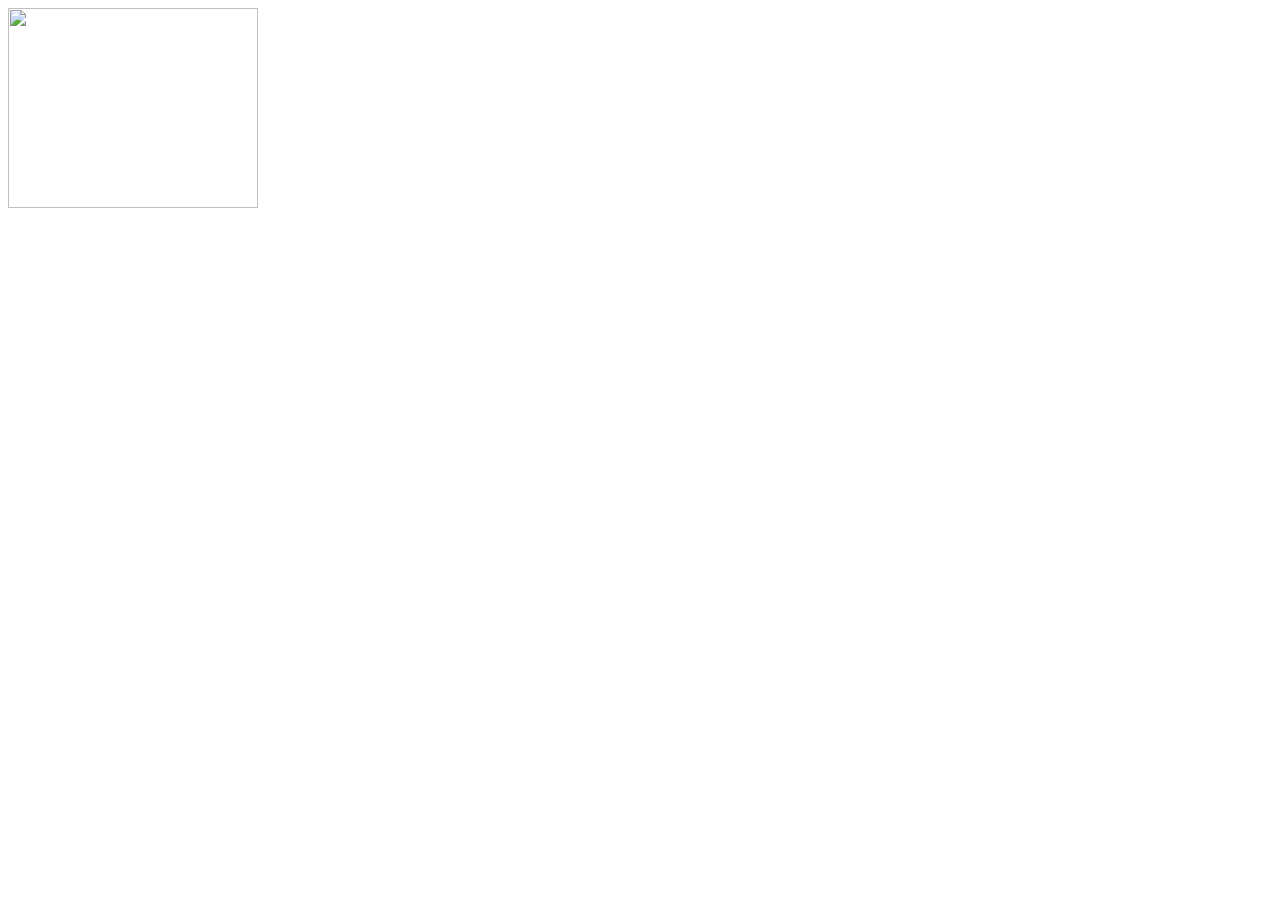
==== public/index.html @ 8f32cbbf "firebase commit" ====
<!DOCTYPE html>
<html lang="en">
<head>
    <meta charset="UTF-8">
    <meta http-equiv="X-UA-Compatible" content="IE=edge">
    <meta name="viewport" content="width=device-width, initial-scale=1.0">
    <title>Nasa API</title>
    <link rel="stylesheet" type="text/css" href="style.css">
    <!-- Bootsstrap CSS only -->
<link href="https://cdn.jsdelivr.net/npm/bootstrap@5.1.1/dist/css/bootstrap.min.css" rel="stylesheet" integrity="sha384-F3w7mX95PdgyTmZZMECAngseQB83DfGTowi0iMjiWaeVhAn4FJkqJByhZMI3AhiU" crossorigin="anonymous">
<!-- Bootstrap JavaScript Bundle with Popper -->
<script src="https://cdn.jsdelivr.net/npm/bootstrap@5.1.1/dist/js/bootstrap.bundle.min.js" integrity="sha384-/bQdsTh/da6pkI1MST/rWKFNjaCP5gBSY4sEBT38Q/9RBh9AH40zEOg7Hlq2THRZ" crossorigin="anonymous"></script>
</head>
<body>
    <!-- Navbar -->
    <nav class="navbar navbar-light">
        <div class="container-fluid">
          <a class="navbar-brand m-auto" href="#">
            <img src="assets/" alt="" width="250" height="200" class="d-inline-block align-text-center">
          </a>
        </div>
      </nav>
    
    <div class="infoContainer mt-5">
        <div id="astronomyPic" class="row gx-5">
        
  </div>








    <!-- my own js file -->
<script src="scripts.js"></script>
</body>
</html>
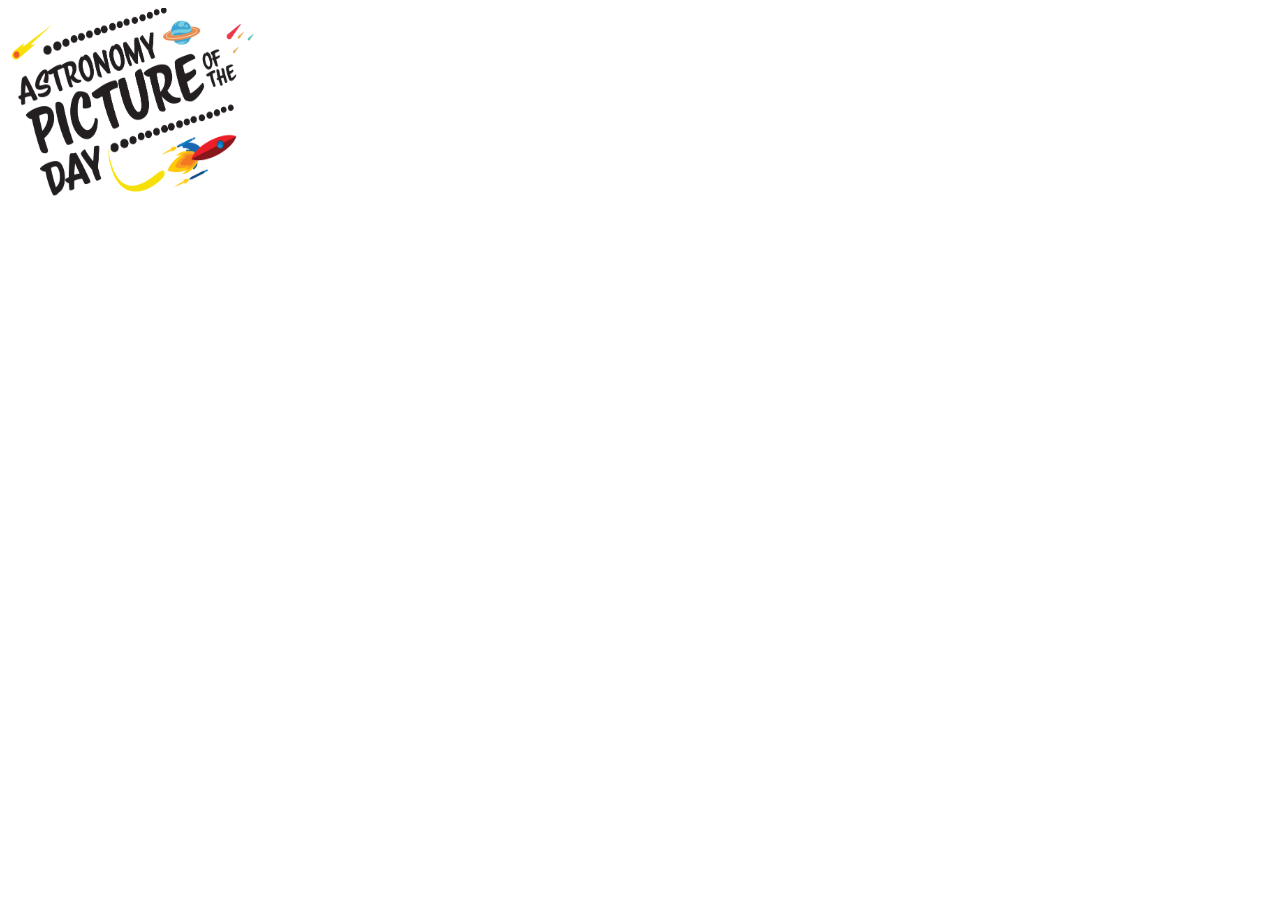
==== commit 1e203bed: "update file" ====
--- a/public/index.html
+++ b/public/index.html
@@ -16,15 +16,22 @@
     <nav class="navbar navbar-light">
         <div class="container-fluid">
           <a class="navbar-brand m-auto" href="#">
-            <img src="assets/" alt="" width="250" height="200" class="d-inline-block align-text-center">
+            <img src="assets/astronomyDay Logo.png" alt="astronomyDay logo" width="250" height="200" class="d-inline-block align-text-center">
           </a>
         </div>
       </nav>
     
-    <div class="infoContainer mt-5">
-        <div id="astronomyPic" class="row gx-5">
+    <div class="MediaContainer mt-5">
+        <div id="astronomyPic" class="row">
         
   </div>
+    </div>
+
+    <div class="infoContainer">
+      <div id="picDescription" class="row">
+        
+      </div>
+    </div>
 
 
 
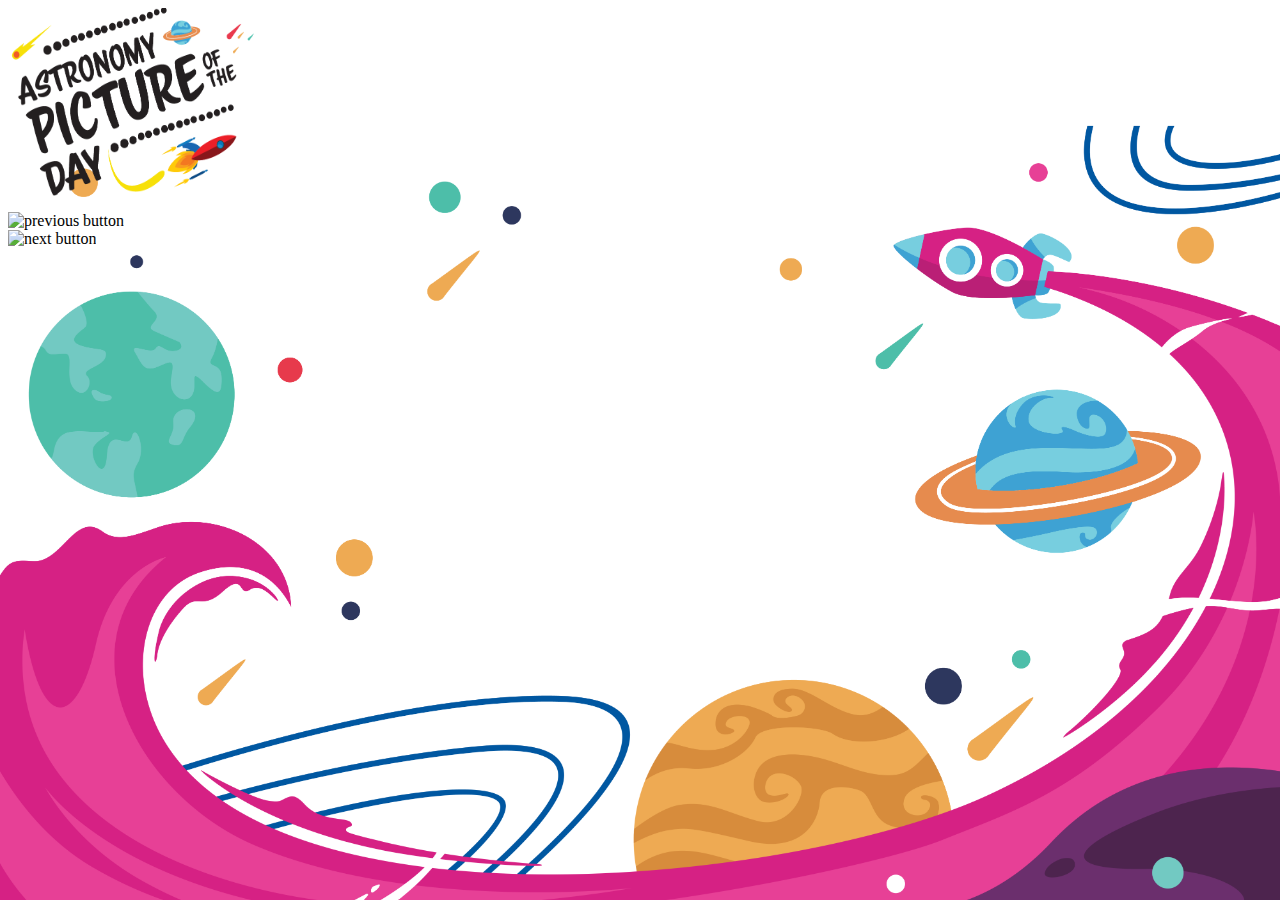
==== commit c663e0f0: "Update index.html" ====
--- a/public/index.html
+++ b/public/index.html
@@ -1,37 +1,51 @@
 <!DOCTYPE html>
 <html lang="en">
+
 <head>
-    <meta charset="UTF-8">
-    <meta http-equiv="X-UA-Compatible" content="IE=edge">
-    <meta name="viewport" content="width=device-width, initial-scale=1.0">
-    <title>Nasa API</title>
-    <link rel="stylesheet" type="text/css" href="style.css">
-    <!-- Bootsstrap CSS only -->
-<link href="https://cdn.jsdelivr.net/npm/bootstrap@5.1.1/dist/css/bootstrap.min.css" rel="stylesheet" integrity="sha384-F3w7mX95PdgyTmZZMECAngseQB83DfGTowi0iMjiWaeVhAn4FJkqJByhZMI3AhiU" crossorigin="anonymous">
-<!-- Bootstrap JavaScript Bundle with Popper -->
-<script src="https://cdn.jsdelivr.net/npm/bootstrap@5.1.1/dist/js/bootstrap.bundle.min.js" integrity="sha384-/bQdsTh/da6pkI1MST/rWKFNjaCP5gBSY4sEBT38Q/9RBh9AH40zEOg7Hlq2THRZ" crossorigin="anonymous"></script>
+  <meta charset="UTF-8">
+  <meta http-equiv="X-UA-Compatible" content="IE=edge">
+  <meta name="viewport" content="width=device-width, initial-scale=1.0">
+  <title>Astronomy Picture Day</title>
+  <link rel="stylesheet" type="text/css" href="style.css">
+  <!-- Bootsstrap CSS only -->
+  <link href="https://cdn.jsdelivr.net/npm/bootstrap@5.1.1/dist/css/bootstrap.min.css" rel="stylesheet"
+    integrity="sha384-F3w7mX95PdgyTmZZMECAngseQB83DfGTowi0iMjiWaeVhAn4FJkqJByhZMI3AhiU" crossorigin="anonymous">
+  <!-- Bootstrap JavaScript Bundle with Popper -->
+  <script src="https://cdn.jsdelivr.net/npm/bootstrap@5.1.1/dist/js/bootstrap.bundle.min.js"
+    integrity="sha384-/bQdsTh/da6pkI1MST/rWKFNjaCP5gBSY4sEBT38Q/9RBh9AH40zEOg7Hlq2THRZ"
+    crossorigin="anonymous"></script>
 </head>
+
 <body>
-    <!-- Navbar -->
-    <nav class="navbar navbar-light">
-        <div class="container-fluid">
-          <a class="navbar-brand m-auto" href="#">
-            <img src="assets/astronomyDay Logo.png" alt="astronomyDay logo" width="250" height="200" class="d-inline-block align-text-center">
-          </a>
-        </div>
-      </nav>
-    
-    <div class="MediaContainer mt-5">
-        <div id="astronomyPic" class="row">
-        
+  <!-- Navbar -->
+  <nav class="navbar navbar-light sticky-top pt-0">
+    <div class="container-fluid shadow-sm p-3 mb-5 bg-white rounded">
+      <a class="navbar-brand m-auto" href="#">
+        <img src="assets/astronomyDay Logo.png" alt="astronomyDay logo" width="250" height="200"
+          class="d-inline-block align-text-center">
+      </a>
+    </div>
+  </nav>
+
+  <div class="MediaContainer mt-5">
+    <div id="astronomyPic" class="row">
+
+    </div>
   </div>
+
+  <div class="butttons container">
+    <div class="row justify-content-center">
+      <div class="col-1"><img class= "img-fluid" id="prev" src="assets/leftButton.png" alt='previous button'></div>
+      <div class="col-1"><img class= "img-fluid" id="next" src="assets/rightButton.png" alt='next button'></div>
+
     </div>
+  </div>
 
-    <div class="infoContainer">
-      <div id="picDescription" class="row">
-        
-      </div>
+  <div class="infoContainer pb-5">
+    <div id="picDescription">
+
     </div>
+  </div>
 
 
 
@@ -40,7 +54,8 @@
 
 
 
-    <!-- my own js file -->
-<script src="scripts.js"></script>
+  <!-- my own js file -->
+  <script src="script.js"></script>
 </body>
-</html>+
+</html>
--- a/public/style.css
+++ b/public/style.css
@@ -0,0 +1,28 @@
+body {
+    background-image: url('assets/API-2_background.png');
+    background-repeat: no-repeat;
+    background-attachment: fixed;
+    background-size: cover;
+}
+#prev{
+    cursor: pointer;
+}
+
+#next {
+    cursor: pointer;
+}
+
+.content div {
+     background: white;
+     margin-top: 26px;
+     padding-left: 20px;
+     padding-top: 20px;
+     padding-right: 20px;
+     border-radius: 26px;
+     box-shadow: 2px 2px 4px gray;
+}
+
+img.media {
+    max-height: 56vh;
+
+}
